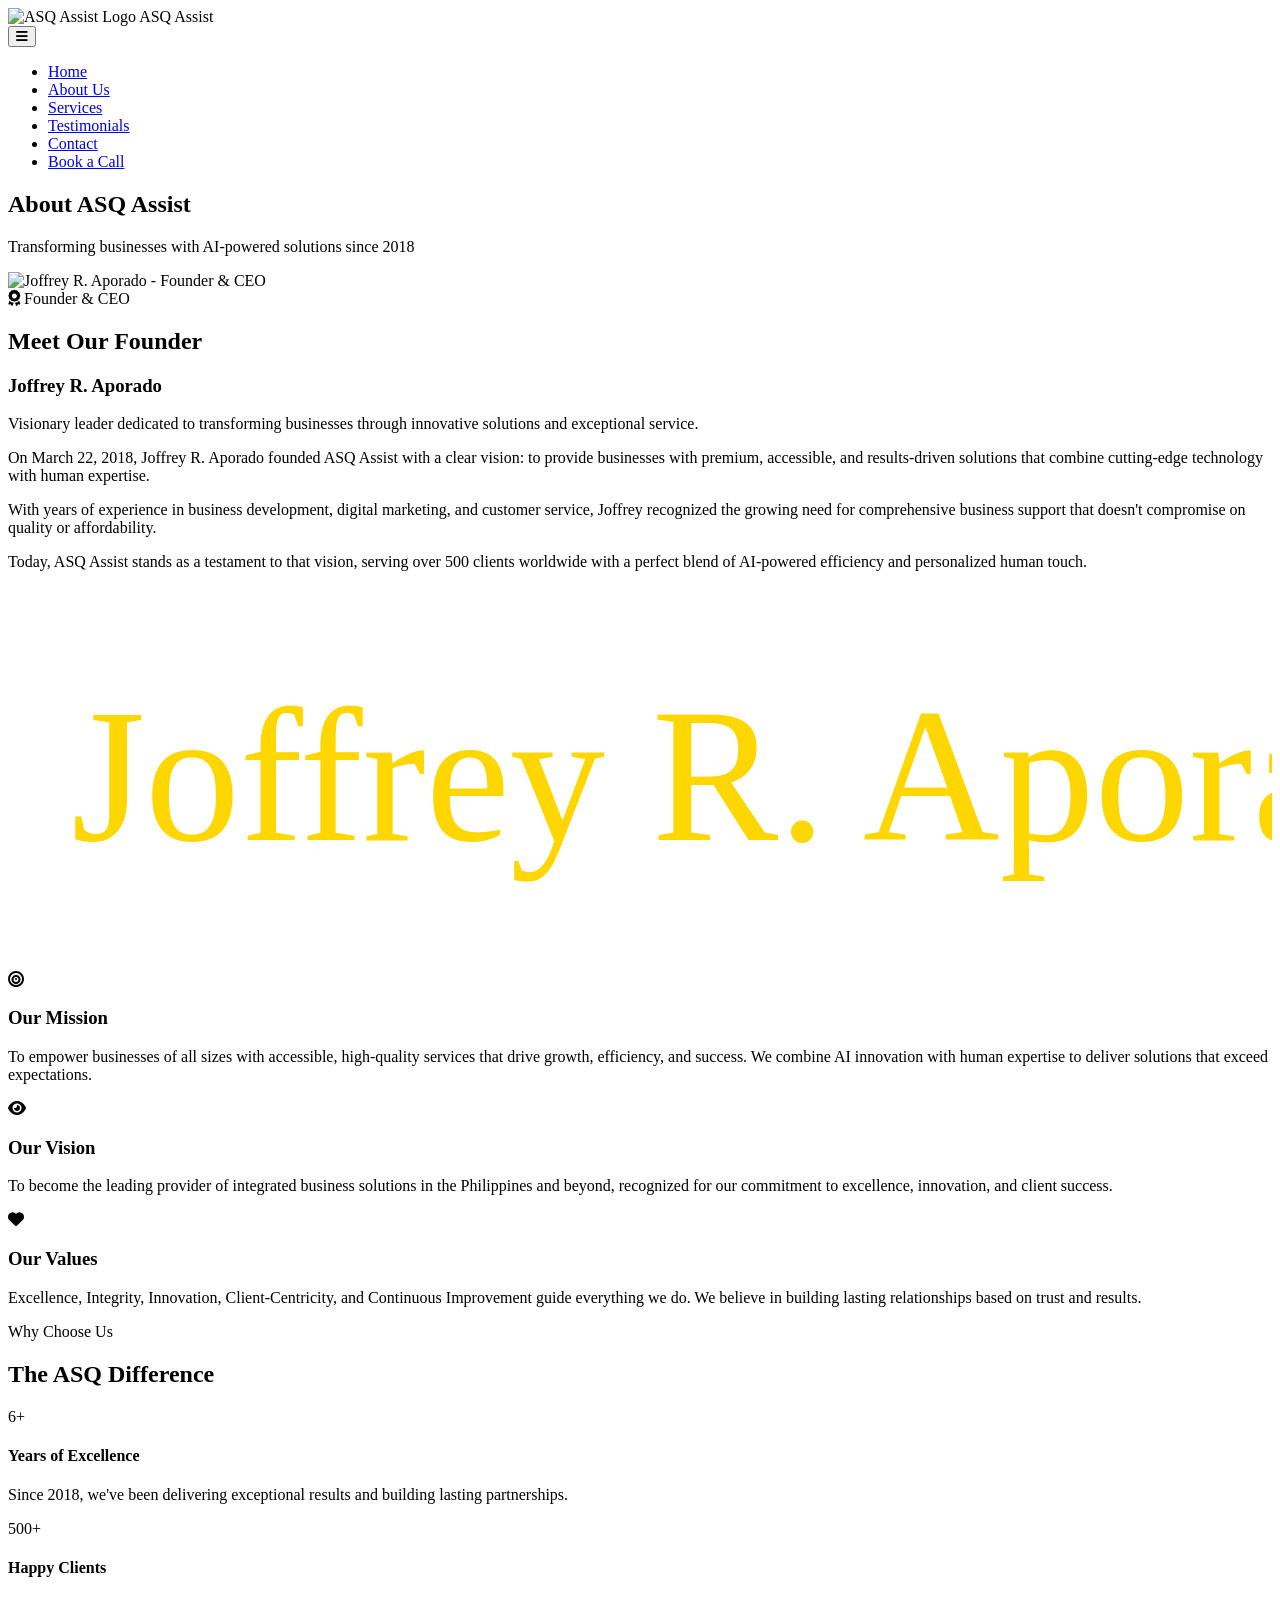
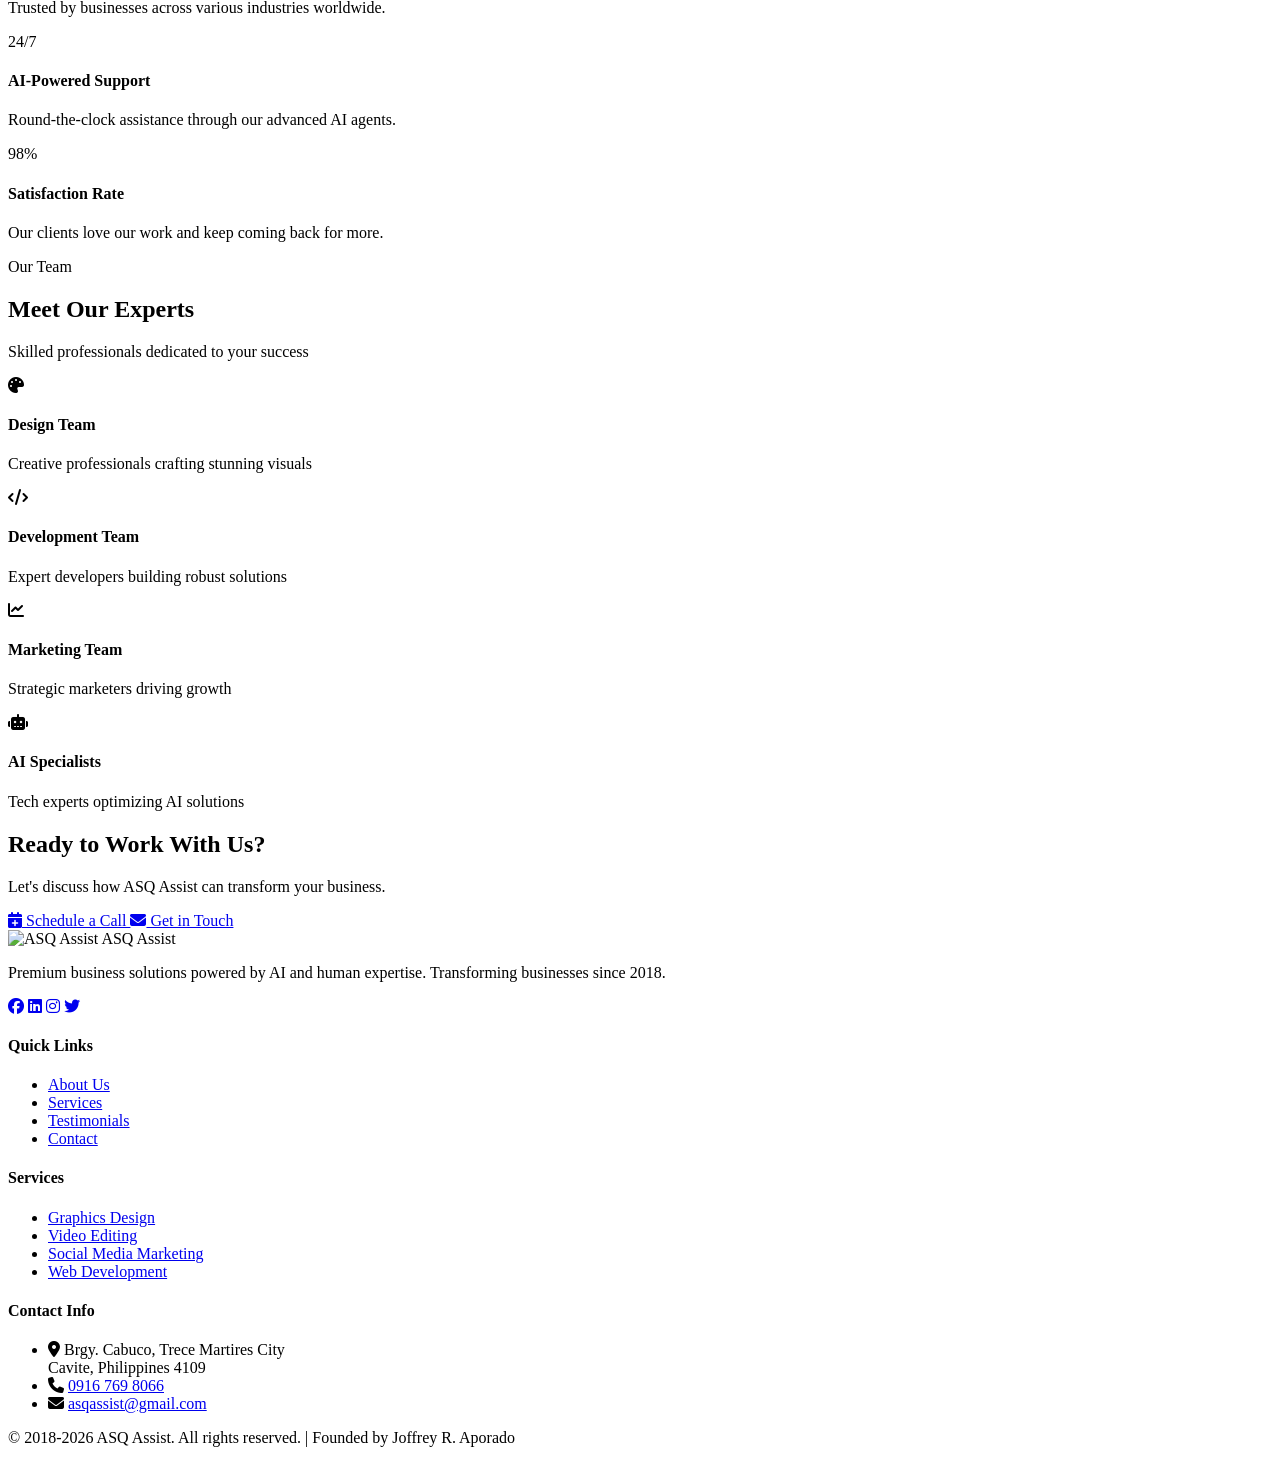
==== about.html @ 3c01a664 "Add files via upload" ====
<!DOCTYPE html>
<html lang="en">
<head>
    <meta charset="UTF-8">
    <meta name="viewport" content="width=device-width, initial-scale=1.0">
    <title>About Us - ASQ Assist | Premium Business Solutions Since 2018</title>
    <meta name="description" content="Learn about ASQ Assist, founded by Joffrey R. Aporado in 2018. We provide premium business solutions with AI-powered efficiency.">
    <link rel="stylesheet" href="css/style.css">
    <link rel="stylesheet" href="https://cdnjs.cloudflare.com/ajax/libs/font-awesome/6.4.0/css/all.min.css">
    <link href="https://fonts.googleapis.com/css2?family=Poppins:wght@300;400;500;600;700;800&display=swap" rel="stylesheet">
</head>
<body>
    <!-- Navigation -->
    <nav class="navbar" id="navbar">
        <div class="container">
            <div class="nav-wrapper">
                <div class="logo">
                    <img src="images/logo.png" alt="ASQ Assist Logo" class="logo-img">
                    <span class="logo-text">ASQ Assist</span>
                </div>
                <button class="mobile-menu-toggle" id="mobileMenuToggle">
                    <i class="fas fa-bars"></i>
                </button>
                <ul class="nav-menu" id="navMenu">
                    <li><a href="index.html" class="nav-link">Home</a></li>
                    <li><a href="about.html" class="nav-link active">About Us</a></li>
                    <li><a href="services.html" class="nav-link">Services</a></li>
                    <li><a href="index.html#testimonials" class="nav-link">Testimonials</a></li>
                    <li><a href="contact.html" class="nav-link">Contact</a></li>
                    <li><a href="#" class="btn-book-nav" onclick="Calendly.initPopupWidget({url: 'YOUR_CALENDLY_LINK'});return false;">Book a Call</a></li>
                </ul>
            </div>
        </div>
    </nav>

    <!-- Page Header -->
    <section class="page-header">
        <div class="container">
            <h1>About <span class="gold-text">ASQ Assist</span></h1>
            <p>Transforming businesses with AI-powered solutions since 2018</p>
        </div>
    </section>

    <!-- Founder Section -->
    <section class="founder-section">
        <div class="container">
            <div class="founder-grid">
                <div class="founder-image">
                    <img src="images/founder.jpg" alt="Joffrey R. Aporado - Founder & CEO">
                    <div class="founder-badge">
                        <i class="fas fa-award"></i>
                        <span>Founder & CEO</span>
                    </div>
                </div>
                <div class="founder-content">
                    <h2>Meet Our <span class="gold-text">Founder</span></h2>
                    <h3>Joffrey R. Aporado</h3>
                    <p class="lead">Visionary leader dedicated to transforming businesses through innovative solutions and exceptional service.</p>
                    <p>On March 22, 2018, Joffrey R. Aporado founded ASQ Assist with a clear vision: to provide businesses with premium, accessible, and results-driven solutions that combine cutting-edge technology with human expertise.</p>
                    <p>With years of experience in business development, digital marketing, and customer service, Joffrey recognized the growing need for comprehensive business support that doesn't compromise on quality or affordability.</p>
                    <p>Today, ASQ Assist stands as a testament to that vision, serving over 500 clients worldwide with a perfect blend of AI-powered efficiency and personalized human touch.</p>
                    <div class="founder-signature">
                        <img src="data:image/svg+xml,%3Csvg xmlns='http://www.w3.org/2000/svg' viewBox='0 0 200 60'%3E%3Ctext x='10' y='40' font-family='cursive' font-size='30' fill='%23FFD700'%3EJoffrey R. Aporado%3C/text%3E%3C/svg%3E" alt="Signature">
                    </div>
                </div>
            </div>
        </div>
    </section>

    <!-- Mission & Vision -->
    <section class="mission-vision">
        <div class="container">
            <div class="mv-grid">
                <div class="mv-card">
                    <div class="mv-icon">
                        <i class="fas fa-bullseye"></i>
                    </div>
                    <h3>Our <span class="gold-text">Mission</span></h3>
                    <p>To empower businesses of all sizes with accessible, high-quality services that drive growth, efficiency, and success. We combine AI innovation with human expertise to deliver solutions that exceed expectations.</p>
                </div>
                <div class="mv-card">
                    <div class="mv-icon">
                        <i class="fas fa-eye"></i>
                    </div>
                    <h3>Our <span class="gold-text">Vision</span></h3>
                    <p>To become the leading provider of integrated business solutions in the Philippines and beyond, recognized for our commitment to excellence, innovation, and client success.</p>
                </div>
                <div class="mv-card">
                    <div class="mv-icon">
                        <i class="fas fa-heart"></i>
                    </div>
                    <h3>Our <span class="gold-text">Values</span></h3>
                    <p>Excellence, Integrity, Innovation, Client-Centricity, and Continuous Improvement guide everything we do. We believe in building lasting relationships based on trust and results.</p>
                </div>
            </div>
        </div>
    </section>

    <!-- Why Choose Us -->
    <section class="why-about">
        <div class="container">
            <div class="section-header">
                <span class="section-badge">Why Choose Us</span>
                <h2 class="section-title">The <span class="gold-text">ASQ Difference</span></h2>
            </div>
            <div class="why-grid-about">
                <div class="why-item">
                    <div class="why-number">6+</div>
                    <h4>Years of Excellence</h4>
                    <p>Since 2018, we've been delivering exceptional results and building lasting partnerships.</p>
                </div>
                <div class="why-item">
                    <div class="why-number">500+</div>
                    <h4>Happy Clients</h4>
                    <p>Trusted by businesses across various industries worldwide.</p>
                </div>
                <div class="why-item">
                    <div class="why-number">24/7</div>
                    <h4>AI-Powered Support</h4>
                    <p>Round-the-clock assistance through our advanced AI agents.</p>
                </div>
                <div class="why-item">
                    <div class="why-number">98%</div>
                    <h4>Satisfaction Rate</h4>
                    <p>Our clients love our work and keep coming back for more.</p>
                </div>
            </div>
        </div>
    </section>

    <!-- Team Section -->
    <section class="team-section">
        <div class="container">
            <div class="section-header">
                <span class="section-badge">Our Team</span>
                <h2 class="section-title">Meet Our <span class="gold-text">Experts</span></h2>
                <p>Skilled professionals dedicated to your success</p>
            </div>
            <div class="team-grid">
                <div class="team-card">
                    <div class="team-avatar">
                        <i class="fas fa-palette"></i>
                    </div>
                    <h4>Design Team</h4>
                    <p>Creative professionals crafting stunning visuals</p>
                </div>
                <div class="team-card">
                    <div class="team-avatar">
                        <i class="fas fa-code"></i>
                    </div>
                    <h4>Development Team</h4>
                    <p>Expert developers building robust solutions</p>
                </div>
                <div class="team-card">
                    <div class="team-avatar">
                        <i class="fas fa-chart-line"></i>
                    </div>
                    <h4>Marketing Team</h4>
                    <p>Strategic marketers driving growth</p>
                </div>
                <div class="team-card">
                    <div class="team-avatar">
                        <i class="fas fa-robot"></i>
                    </div>
                    <h4>AI Specialists</h4>
                    <p>Tech experts optimizing AI solutions</p>
                </div>
            </div>
        </div>
    </section>

    <!-- CTA Section -->
    <section class="cta-section">
        <div class="container">
            <div class="cta-content">
                <h2>Ready to Work With Us?</h2>
                <p>Let's discuss how ASQ Assist can transform your business.</p>
                <div class="cta-buttons">
                    <a href="#" class="btn-primary btn-large" onclick="Calendly.initPopupWidget({url: 'YOUR_CALENDLY_LINK'});return false;">
                        <i class="fas fa-calendar-plus"></i> Schedule a Call
                    </a>
                    <a href="contact.html" class="btn-secondary btn-large">
                        <i class="fas fa-envelope"></i> Get in Touch
                    </a>
                </div>
            </div>
        </div>
    </section>

    <!-- Footer -->
    <footer class="footer">
        <div class="container">
            <div class="footer-grid">
                <div class="footer-col">
                    <div class="footer-logo">
                        <img src="images/logo.png" alt="ASQ Assist" class="logo-img">
                        <span class="logo-text">ASQ Assist</span>
                    </div>
                    <p class="footer-desc">Premium business solutions powered by AI and human expertise. Transforming businesses since 2018.</p>
                    <div class="social-links">
                        <a href="#" class="social-link"><i class="fab fa-facebook"></i></a>
                        <a href="#" class="social-link"><i class="fab fa-linkedin"></i></a>
                        <a href="#" class="social-link"><i class="fab fa-instagram"></i></a>
                        <a href="#" class="social-link"><i class="fab fa-twitter"></i></a>
                    </div>
                </div>
                <div class="footer-col">
                    <h4>Quick Links</h4>
                    <ul class="footer-links">
                        <li><a href="about.html">About Us</a></li>
                        <li><a href="services.html">Services</a></li>
                        <li><a href="index.html#testimonials">Testimonials</a></li>
                        <li><a href="contact.html">Contact</a></li>
                    </ul>
                </div>
                <div class="footer-col">
                    <h4>Services</h4>
                    <ul class="footer-links">
                        <li><a href="services.html#graphics">Graphics Design</a></li>
                        <li><a href="services.html#video">Video Editing</a></li>
                        <li><a href="services.html#social">Social Media Marketing</a></li>
                        <li><a href="services.html#website">Web Development</a></li>
                    </ul>
                </div>
                <div class="footer-col">
                    <h4>Contact Info</h4>
                    <ul class="footer-contact">
                        <li>
                            <i class="fas fa-map-marker-alt"></i>
                            <span>Brgy. Cabuco, Trece Martires City<br>Cavite, Philippines 4109</span>
                        </li>
                        <li>
                            <i class="fas fa-phone"></i>
                            <a href="tel:09167698066">0916 769 8066</a>
                        </li>
                        <li>
                            <i class="fas fa-envelope"></i>
                            <a href="mailto:asqassist@gmail.com">asqassist@gmail.com</a>
                        </li>
                    </ul>
                </div>
            </div>
            <div class="footer-bottom">
                <p>&copy; 2018-2026 ASQ Assist. All rights reserved. | Founded by Joffrey R. Aporado</p>
            </div>
        </div>
    </footer>

    <script src="https://assets.calendly.com/assets/external/widget.js"></script>
    <script src="js/main.js"></script>
</body>
</html>
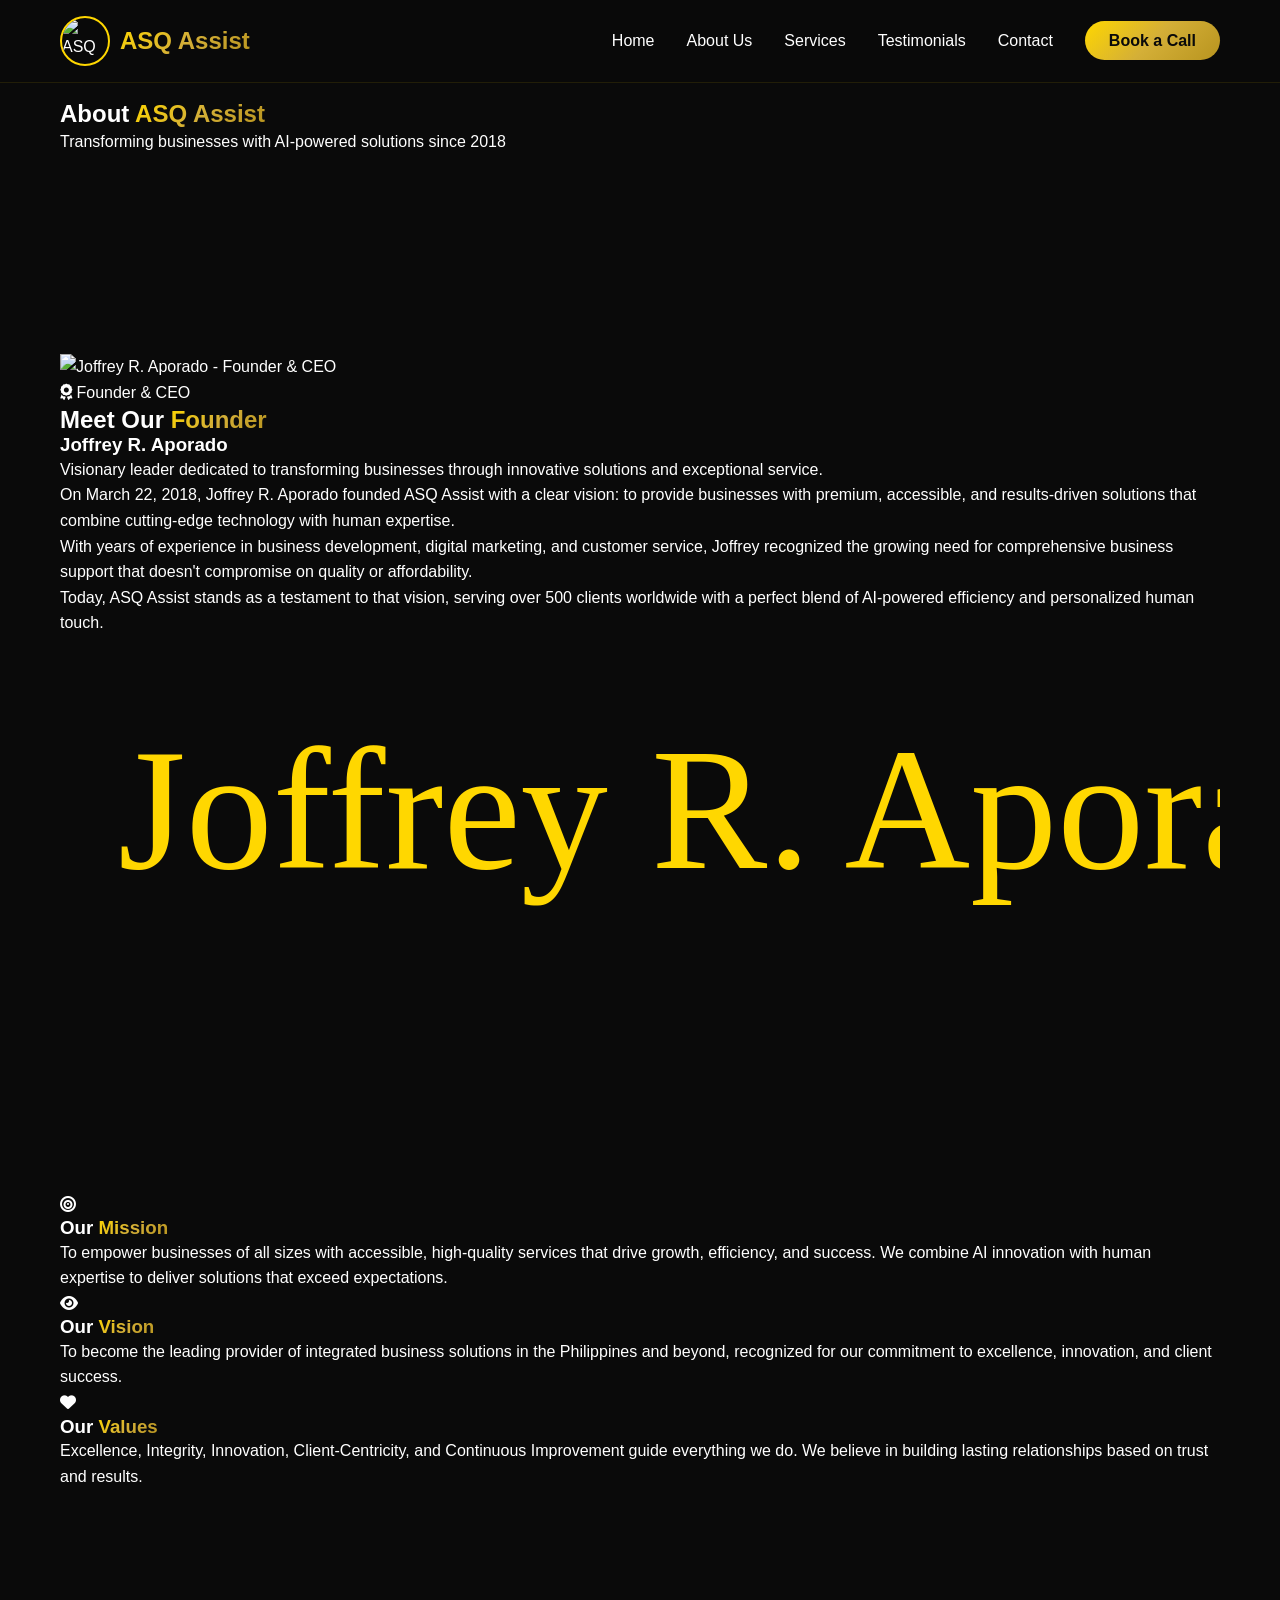
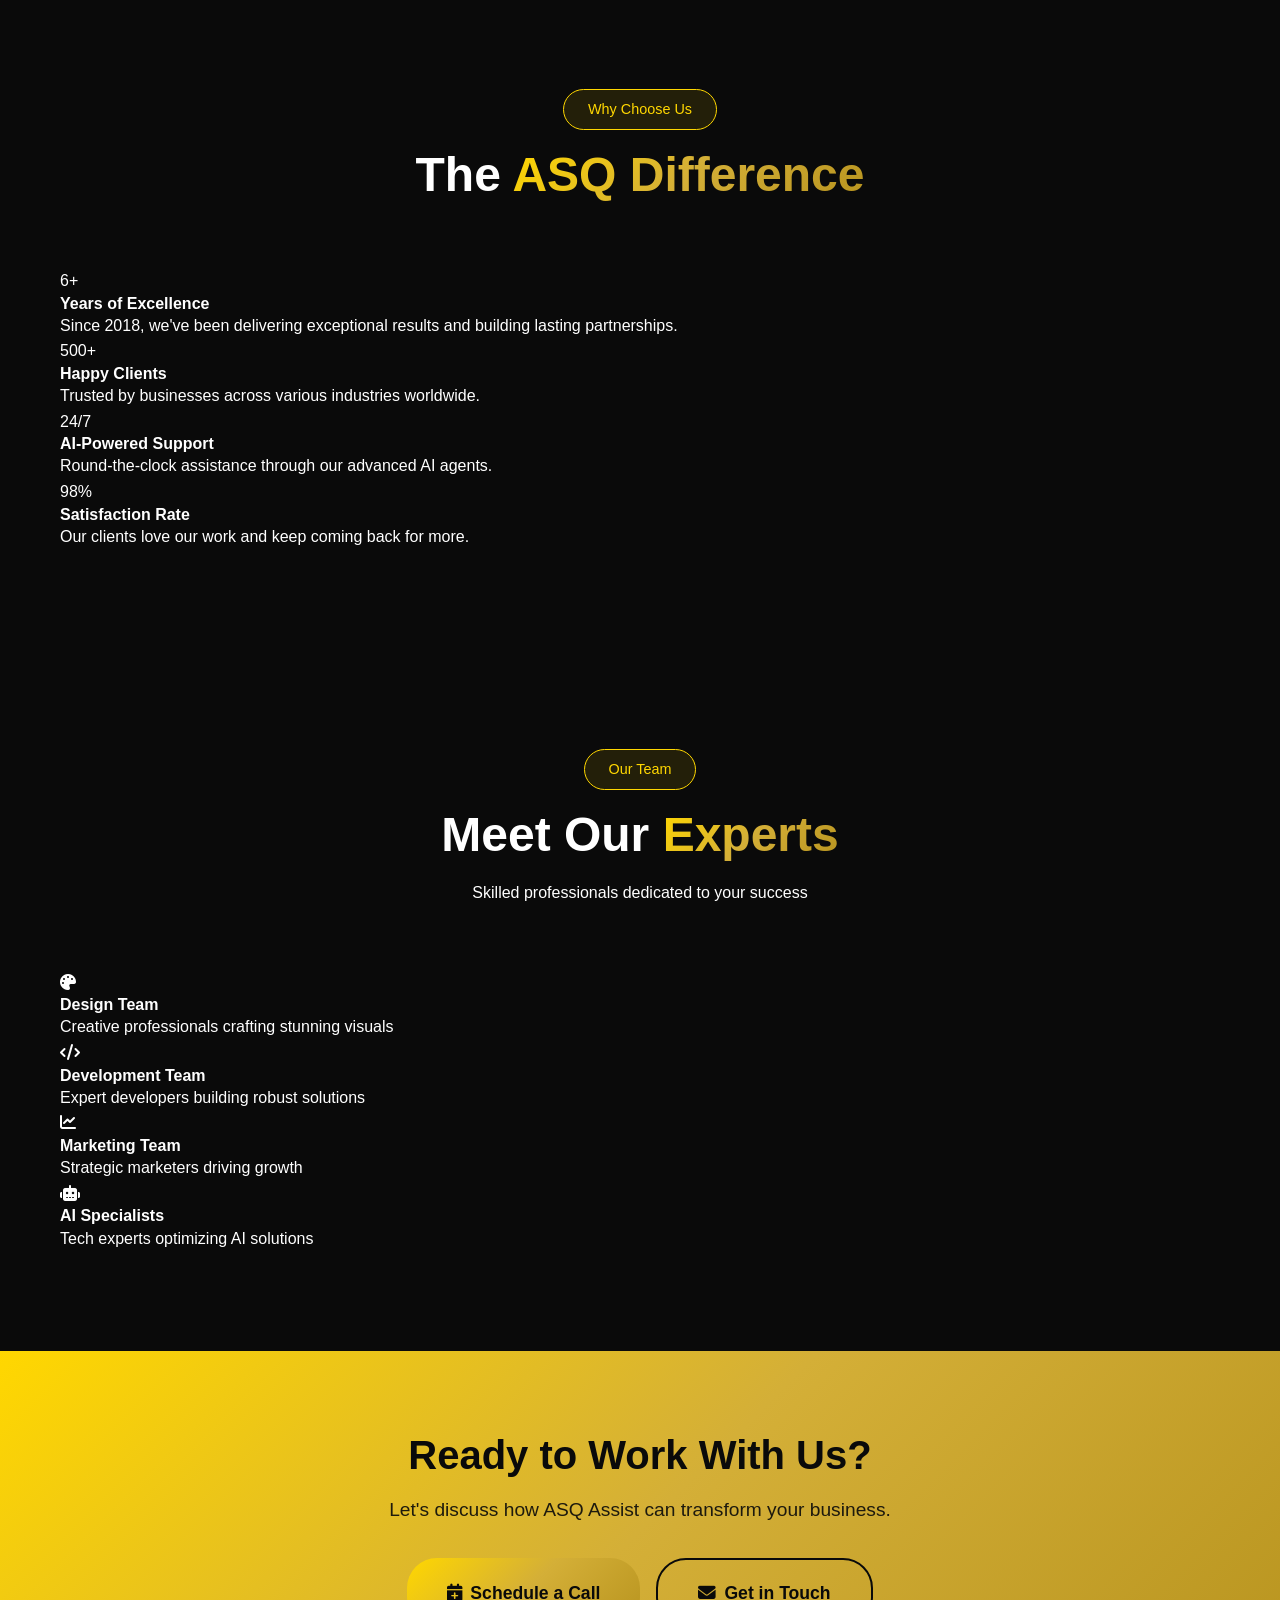
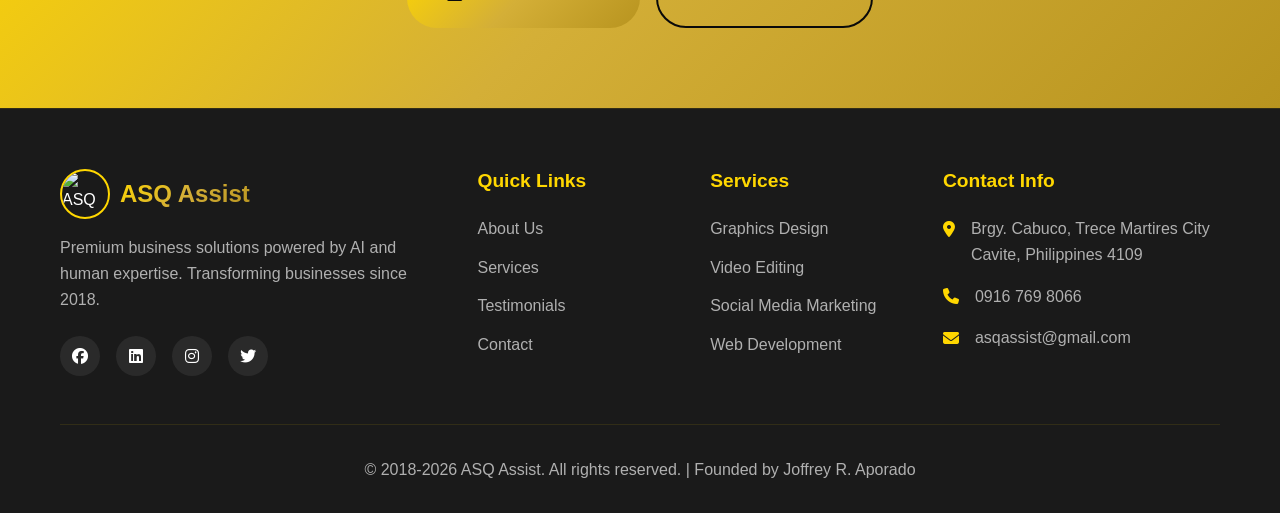
==== commit 817a2c6a: "Update about.html Fixed Calendly Link" ====
--- a/about.html
+++ b/about.html
@@ -27,7 +27,7 @@
                     <li><a href="services.html" class="nav-link">Services</a></li>
                     <li><a href="index.html#testimonials" class="nav-link">Testimonials</a></li>
                     <li><a href="contact.html" class="nav-link">Contact</a></li>
-                    <li><a href="#" class="btn-book-nav" onclick="Calendly.initPopupWidget({url: 'YOUR_CALENDLY_LINK'});return false;">Book a Call</a></li>
+                    <li><a href="#" class="btn-book-nav" onclick="Calendly.initPopupWidget({url: 'https://calendly.com/xflaporado10/new-meeting'});return false;">Book a Call</a></li>
                 </ul>
             </div>
         </div>
@@ -176,7 +176,7 @@
                 <h2>Ready to Work With Us?</h2>
                 <p>Let's discuss how ASQ Assist can transform your business.</p>
                 <div class="cta-buttons">
-                    <a href="#" class="btn-primary btn-large" onclick="Calendly.initPopupWidget({url: 'YOUR_CALENDLY_LINK'});return false;">
+                    <a href="#" class="btn-primary btn-large" onclick="Calendly.initPopupWidget({url: 'https://calendly.com/xflaporado10/new-meeting'});return false;">
                         <i class="fas fa-calendar-plus"></i> Schedule a Call
                     </a>
                     <a href="contact.html" class="btn-secondary btn-large">
@@ -249,4 +249,4 @@
     <script src="https://assets.calendly.com/assets/external/widget.js"></script>
     <script src="js/main.js"></script>
 </body>
-</html>+</html>
--- a/css/style.css
+++ b/css/style.css
@@ -0,0 +1,1127 @@
+/* Root Variables */
+:root {
+    --primary-gold: #FFD700;
+    --secondary-gold: #D4AF37;
+    --dark-gold: #B8941F;
+    --black: #0a0a0a;
+    --dark-gray: #1a1a1a;
+    --medium-gray: #2a2a2a;
+    --light-gray: #f5f5f5;
+    --white: #ffffff;
+    --text-gray: #b0b0b0;
+    --gradient-gold: linear-gradient(135deg, #FFD700 0%, #D4AF37 50%, #B8941F 100%);
+    --gradient-dark: linear-gradient(135deg, #0a0a0a 0%, #1a1a1a 100%);
+    --shadow-gold: 0 0 20px rgba(255, 215, 0, 0.3);
+    --shadow-dark: 0 10px 30px rgba(0, 0, 0, 0.3);
+}
+
+/* Reset & Base Styles */
+* {
+    margin: 0;
+    padding: 0;
+    box-sizing: border-box;
+}
+
+html {
+    scroll-behavior: smooth;
+}
+
+body {
+    font-family: 'Poppins', sans-serif;
+    background-color: var(--black);
+    color: var(--white);
+    line-height: 1.6;
+    overflow-x: hidden;
+}
+
+.container {
+    max-width: 1200px;
+    margin: 0 auto;
+    padding: 0 20px;
+}
+
+/* Typography */
+h1, h2, h3, h4, h5, h6 {
+    font-weight: 700;
+    line-height: 1.2;
+}
+
+.gold-text {
+    background: var(--gradient-gold);
+    -webkit-background-clip: text;
+    -webkit-text-fill-color: transparent;
+    background-clip: text;
+}
+
+/* Navigation */
+.navbar {
+    position: fixed;
+    top: 0;
+    left: 0;
+    right: 0;
+    z-index: 1000;
+    background: rgba(10, 10, 10, 0.95);
+    backdrop-filter: blur(10px);
+    border-bottom: 1px solid rgba(255, 215, 0, 0.1);
+    transition: all 0.3s ease;
+}
+
+.navbar.scrolled {
+    background: rgba(10, 10, 10, 0.98);
+    box-shadow: var(--shadow-dark);
+}
+
+.nav-wrapper {
+    display: flex;
+    justify-content: space-between;
+    align-items: center;
+    padding: 1rem 0;
+}
+
+.logo {
+    display: flex;
+    align-items: center;
+    gap: 10px;
+}
+
+.logo-img {
+    width: 50px;
+    height: 50px;
+    border-radius: 50%;
+    border: 2px solid var(--primary-gold);
+}
+
+.logo-text {
+    font-size: 1.5rem;
+    font-weight: 700;
+    background: var(--gradient-gold);
+    -webkit-background-clip: text;
+    -webkit-text-fill-color: transparent;
+}
+
+.nav-menu {
+    display: flex;
+    list-style: none;
+    gap: 2rem;
+    align-items: center;
+}
+
+.nav-link {
+    color: var(--white);
+    text-decoration: none;
+    font-weight: 500;
+    transition: color 0.3s ease;
+    position: relative;
+}
+
+.nav-link:hover,
+.nav-link.active {
+    color: var(--primary-gold);
+}
+
+.nav-link::after {
+    content: '';
+    position: absolute;
+    bottom: -5px;
+    left: 0;
+    width: 0;
+    height: 2px;
+    background: var(--gradient-gold);
+    transition: width 0.3s ease;
+}
+
+.nav-link:hover::after {
+    width: 100%;
+}
+
+.btn-book-nav {
+    background: var(--gradient-gold);
+    color: var(--black);
+    padding: 0.7rem 1.5rem;
+    border-radius: 25px;
+    text-decoration: none;
+    font-weight: 600;
+    transition: transform 0.3s ease, box-shadow 0.3s ease;
+}
+
+.btn-book-nav:hover {
+    transform: translateY(-2px);
+    box-shadow: var(--shadow-gold);
+}
+
+.mobile-menu-toggle {
+    display: none;
+    background: none;
+    border: none;
+    color: var(--white);
+    font-size: 1.5rem;
+    cursor: pointer;
+}
+
+/* Hero Section */
+.hero {
+    min-height: 100vh;
+    display: flex;
+    align-items: center;
+    padding: 120px 0 80px;
+    position: relative;
+    overflow: hidden;
+}
+
+.hero-bg-animation {
+    position: absolute;
+    top: 0;
+    left: 0;
+    right: 0;
+    bottom: 0;
+    background: 
+        radial-gradient(circle at 20% 50%, rgba(255, 215, 0, 0.1) 0%, transparent 50%),
+        radial-gradient(circle at 80% 80%, rgba(212, 175, 55, 0.1) 0%, transparent 50%);
+    pointer-events: none;
+}
+
+.hero .container {
+    display: grid;
+    grid-template-columns: 1fr 1fr;
+    gap: 4rem;
+    align-items: center;
+}
+
+.hero-badge {
+    display: inline-flex;
+    align-items: center;
+    gap: 0.5rem;
+    background: rgba(255, 215, 0, 0.1);
+    border: 1px solid var(--primary-gold);
+    padding: 0.5rem 1rem;
+    border-radius: 25px;
+    font-size: 0.9rem;
+    color: var(--primary-gold);
+    margin-bottom: 1.5rem;
+}
+
+.hero-title {
+    font-size: 3.5rem;
+    margin-bottom: 1.5rem;
+    line-height: 1.1;
+}
+
+.hero-subtitle {
+    font-size: 1.2rem;
+    color: var(--text-gray);
+    margin-bottom: 2rem;
+    line-height: 1.8;
+}
+
+.hero-cta {
+    display: flex;
+    gap: 1rem;
+    margin-bottom: 2rem;
+    flex-wrap: wrap;
+}
+
+.hero-features {
+    display: flex;
+    gap: 2rem;
+}
+
+.hero-feature {
+    display: flex;
+    align-items: center;
+    gap: 0.5rem;
+    color: var(--text-gray);
+}
+
+.hero-feature i {
+    color: var(--primary-gold);
+}
+
+.hero-image {
+    display: flex;
+    justify-content: center;
+    align-items: center;
+}
+
+.hero-image-wrapper {
+    position: relative;
+    text-align: center;
+}
+
+.founder-img {
+    width: 400px;
+    height: 400px;
+    object-fit: cover;
+    border-radius: 50%;
+    border: 5px solid var(--primary-gold);
+    box-shadow: var(--shadow-gold), 0 0 60px rgba(255, 215, 0, 0.2);
+    animation: float 6s ease-in-out infinite;
+}
+
+@keyframes float {
+    0%, 100% { transform: translateY(0px); }
+    50% { transform: translateY(-20px); }
+}
+
+.founder-info {
+    margin-top: 1.5rem;
+}
+
+.founder-info h3 {
+    font-size: 1.5rem;
+    color: var(--primary-gold);
+}
+
+.founder-info p {
+    color: var(--text-gray);
+}
+
+.hero-scroll-indicator {
+    position: absolute;
+    bottom: 30px;
+    left: 50%;
+    transform: translateX(-50%);
+    animation: bounce 2s infinite;
+}
+
+.hero-scroll-indicator i {
+    font-size: 2rem;
+    color: var(--primary-gold);
+}
+
+@keyframes bounce {
+    0%, 20%, 50%, 80%, 100% { transform: translateX(-50%) translateY(0); }
+    40% { transform: translateX(-50%) translateY(-10px); }
+    60% { transform: translateX(-50%) translateY(-5px); }
+}
+
+/* Buttons */
+.btn-primary,
+.btn-secondary {
+    display: inline-flex;
+    align-items: center;
+    gap: 0.5rem;
+    padding: 1rem 2rem;
+    border-radius: 30px;
+    text-decoration: none;
+    font-weight: 600;
+    transition: all 0.3s ease;
+    border: none;
+    cursor: pointer;
+    font-size: 1rem;
+}
+
+.btn-primary {
+    background: var(--gradient-gold);
+    color: var(--black);
+}
+
+.btn-primary:hover {
+    transform: translateY(-3px);
+    box-shadow: var(--shadow-gold);
+}
+
+.btn-secondary {
+    background: transparent;
+    color: var(--white);
+    border: 2px solid var(--primary-gold);
+}
+
+.btn-secondary:hover {
+    background: var(--primary-gold);
+    color: var(--black);
+    transform: translateY(-3px);
+}
+
+.btn-large {
+    padding: 1.2rem 2.5rem;
+    font-size: 1.1rem;
+}
+
+/* Section Styles */
+section {
+    padding: 100px 0;
+}
+
+.section-header {
+    text-align: center;
+    margin-bottom: 4rem;
+}
+
+.section-badge {
+    display: inline-block;
+    background: rgba(255, 215, 0, 0.1);
+    border: 1px solid var(--primary-gold);
+    padding: 0.5rem 1.5rem;
+    border-radius: 25px;
+    font-size: 0.9rem;
+    color: var(--primary-gold);
+    margin-bottom: 1rem;
+}
+
+.section-title {
+    font-size: 3rem;
+    margin-bottom: 1rem;
+}
+
+.section-subtitle {
+    font-size: 1.2rem;
+    color: var(--text-gray);
+}
+
+/* Services Preview */
+.services-preview {
+    background: var(--gradient-dark);
+}
+
+.services-grid {
+    display: grid;
+    grid-template-columns: repeat(auto-fit, minmax(350px, 1fr));
+    gap: 2rem;
+    margin-bottom: 3rem;
+}
+
+.service-card {
+    background: var(--medium-gray);
+    padding: 2.5rem;
+    border-radius: 20px;
+    border: 1px solid rgba(255, 215, 0, 0.1);
+    transition: all 0.3s ease;
+    position: relative;
+    overflow: hidden;
+}
+
+.service-card::before {
+    content: '';
+    position: absolute;
+    top: 0;
+    left: 0;
+    right: 0;
+    height: 3px;
+    background: var(--gradient-gold);
+    transform: scaleX(0);
+    transition: transform 0.3s ease;
+}
+
+.service-card:hover {
+    transform: translateY(-10px);
+    border-color: var(--primary-gold);
+    box-shadow: var(--shadow-gold);
+}
+
+.service-card:hover::before {
+    transform: scaleX(1);
+}
+
+.service-icon {
+    width: 70px;
+    height: 70px;
+    background: var(--gradient-gold);
+    border-radius: 15px;
+    display: flex;
+    align-items: center;
+    justify-content: center;
+    margin-bottom: 1.5rem;
+    font-size: 2rem;
+    color: var(--black);
+}
+
+.service-card h3 {
+    font-size: 1.5rem;
+    margin-bottom: 1rem;
+}
+
+.service-card p {
+    color: var(--text-gray);
+    margin-bottom: 1.5rem;
+}
+
+.service-link {
+    color: var(--primary-gold);
+    text-decoration: none;
+    font-weight: 600;
+    display: inline-flex;
+    align-items: center;
+    gap: 0.5rem;
+    transition: gap 0.3s ease;
+}
+
+.service-link:hover {
+    gap: 1rem;
+}
+
+/* Why Choose Us */
+.why-grid {
+    display: grid;
+    grid-template-columns: 1fr 1fr;
+    gap: 4rem;
+    align-items: center;
+}
+
+.why-content .section-title {
+    text-align: left;
+    margin-bottom: 2rem;
+}
+
+.why-features {
+    display: flex;
+    flex-direction: column;
+    gap: 2rem;
+}
+
+.why-feature {
+    display: flex;
+    gap: 1.5rem;
+    align-items: flex-start;
+}
+
+.why-icon {
+    width: 60px;
+    height: 60px;
+    background: var(--gradient-gold);
+    border-radius: 15px;
+    display: flex;
+    align-items: center;
+    justify-content: center;
+    font-size: 1.5rem;
+    color: var(--black);
+    flex-shrink: 0;
+}
+
+.why-text h3 {
+    font-size: 1.3rem;
+    margin-bottom: 0.5rem;
+}
+
+.why-text p {
+    color: var(--text-gray);
+}
+
+.stats-container {
+    display: grid;
+    grid-template-columns: 1fr 1fr;
+    gap: 2rem;
+}
+
+.stat-card {
+    background: var(--medium-gray);
+    padding: 2rem;
+    border-radius: 15px;
+    text-align: center;
+    border: 1px solid rgba(255, 215, 0, 0.2);
+}
+
+.stat-number {
+    font-size: 3rem;
+    font-weight: 700;
+    background: var(--gradient-gold);
+    -webkit-background-clip: text;
+    -webkit-text-fill-color: transparent;
+    margin-bottom: 0.5rem;
+}
+
+.stat-label {
+    color: var(--text-gray);
+    font-size: 0.9rem;
+}
+
+/* Testimonials */
+.testimonials {
+    background: var(--gradient-dark);
+}
+
+.testimonials-slider {
+    max-width: 800px;
+    margin: 0 auto;
+    position: relative;
+}
+
+.testimonial-card {
+    display: none;
+    background: var(--medium-gray);
+    padding: 3rem;
+    border-radius: 20px;
+    border: 1px solid rgba(255, 215, 0, 0.1);
+    text-align: center;
+    animation: fadeIn 0.5s ease;
+}
+
+.testimonial-card.active {
+    display: block;
+}
+
+@keyframes fadeIn {
+    from { opacity: 0; transform: translateY(20px); }
+    to { opacity: 1; transform: translateY(0); }
+}
+
+.testimonial-rating {
+    margin-bottom: 1.5rem;
+}
+
+.testimonial-rating i {
+    color: var(--primary-gold);
+    font-size: 1.2rem;
+}
+
+.testimonial-text {
+    font-size: 1.2rem;
+    font-style: italic;
+    color: var(--text-gray);
+    margin-bottom: 2rem;
+    line-height: 1.8;
+}
+
+.testimonial-author {
+    display: flex;
+    align-items: center;
+    justify-content: center;
+    gap: 1rem;
+}
+
+.author-avatar {
+    width: 60px;
+    height: 60px;
+    background: var(--gradient-gold);
+    border-radius: 50%;
+    display: flex;
+    align-items: center;
+    justify-content: center;
+    font-size: 1.5rem;
+    color: var(--black);
+}
+
+.author-info {
+    text-align: left;
+}
+
+.author-info h4 {
+    color: var(--primary-gold);
+    margin-bottom: 0.2rem;
+}
+
+.author-info p {
+    color: var(--text-gray);
+    font-size: 0.9rem;
+}
+
+.testimonials-nav {
+    display: flex;
+    justify-content: center;
+    gap: 1rem;
+    margin-top: 2rem;
+}
+
+.testimonial-dot {
+    width: 12px;
+    height: 12px;
+    border-radius: 50%;
+    background: var(--medium-gray);
+    border: 2px solid var(--primary-gold);
+    cursor: pointer;
+    transition: all 0.3s ease;
+}
+
+.testimonial-dot.active {
+    background: var(--primary-gold);
+}
+
+/* CTA Section */
+.cta-section {
+    background: var(--gradient-gold);
+    text-align: center;
+    padding: 80px 0;
+}
+
+.cta-content h2 {
+    font-size: 2.5rem;
+    color: var(--black);
+    margin-bottom: 1rem;
+}
+
+.cta-content p {
+    font-size: 1.2rem;
+    color: var(--black);
+    opacity: 0.9;
+    margin-bottom: 2rem;
+}
+
+.cta-buttons {
+    display: flex;
+    gap: 1rem;
+    justify-content: center;
+    flex-wrap: wrap;
+}
+
+.cta-section .btn-secondary {
+    border-color: var(--black);
+    color: var(--black);
+}
+
+.cta-section .btn-secondary:hover {
+    background: var(--black);
+    color: var(--white);
+}
+
+/* Footer */
+.footer {
+    background: var(--dark-gray);
+    padding: 60px 0 30px;
+    border-top: 1px solid rgba(255, 215, 0, 0.1);
+}
+
+.footer-grid {
+    display: grid;
+    grid-template-columns: 2fr 1fr 1fr 1.5fr;
+    gap: 3rem;
+    margin-bottom: 3rem;
+}
+
+.footer-logo {
+    display: flex;
+    align-items: center;
+    gap: 10px;
+    margin-bottom: 1rem;
+}
+
+.footer-desc {
+    color: var(--text-gray);
+    margin-bottom: 1.5rem;
+}
+
+.social-links {
+    display: flex;
+    gap: 1rem;
+}
+
+.social-link {
+    width: 40px;
+    height: 40px;
+    background: var(--medium-gray);
+    border-radius: 50%;
+    display: flex;
+    align-items: center;
+    justify-content: center;
+    color: var(--white);
+    text-decoration: none;
+    transition: all 0.3s ease;
+}
+
+.social-link:hover {
+    background: var(--primary-gold);
+    color: var(--black);
+    transform: translateY(-3px);
+}
+
+.footer-col h4 {
+    color: var(--primary-gold);
+    margin-bottom: 1.5rem;
+    font-size: 1.2rem;
+}
+
+.footer-links {
+    list-style: none;
+}
+
+.footer-links li {
+    margin-bottom: 0.8rem;
+}
+
+.footer-links a {
+    color: var(--text-gray);
+    text-decoration: none;
+    transition: color 0.3s ease;
+}
+
+.footer-links a:hover {
+    color: var(--primary-gold);
+}
+
+.footer-contact {
+    list-style: none;
+}
+
+.footer-contact li {
+    display: flex;
+    gap: 1rem;
+    margin-bottom: 1rem;
+    color: var(--text-gray);
+    align-items: flex-start;
+}
+
+.footer-contact i {
+    color: var(--primary-gold);
+    margin-top: 0.3rem;
+}
+
+.footer-contact a {
+    color: var(--text-gray);
+    text-decoration: none;
+    transition: color 0.3s ease;
+}
+
+.footer-contact a:hover {
+    color: var(--primary-gold);
+}
+
+.footer-bottom {
+    text-align: center;
+    padding-top: 2rem;
+    border-top: 1px solid rgba(255, 215, 0, 0.1);
+    color: var(--text-gray);
+}
+
+/* AI Chat Widget */
+.ai-chat-widget {
+    position: fixed;
+    bottom: 30px;
+    right: 30px;
+    z-index: 9999;
+}
+
+.chat-toggle {
+    width: 60px;
+    height: 60px;
+    background: var(--gradient-gold);
+    border-radius: 50%;
+    display: flex;
+    align-items: center;
+    justify-content: center;
+    cursor: pointer;
+    box-shadow: var(--shadow-gold);
+    transition: transform 0.3s ease;
+    position: relative;
+}
+
+.chat-toggle:hover {
+    transform: scale(1.1);
+}
+
+.chat-toggle i {
+    font-size: 1.8rem;
+    color: var(--black);
+}
+
+.chat-badge {
+    position: absolute;
+    top: 5px;
+    right: 5px;
+    width: 15px;
+    height: 15px;
+    background: #ff4444;
+    border-radius: 50%;
+    border: 2px solid var(--black);
+}
+
+.chat-container {
+    position: absolute;
+    bottom: 80px;
+    right: 0;
+    width: 380px;
+    height: 550px;
+    background: var(--medium-gray);
+    border-radius: 20px;
+    box-shadow: 0 20px 60px rgba(0, 0, 0, 0.5);
+    display: none;
+    flex-direction: column;
+    overflow: hidden;
+    border: 1px solid rgba(255, 215, 0, 0.2);
+}
+
+.chat-container.active {
+    display: flex;
+}
+
+.chat-header {
+    background: var(--gradient-gold);
+    padding: 1.5rem;
+    display: flex;
+    justify-content: space-between;
+    align-items: center;
+}
+
+.chat-header-info {
+    display: flex;
+    align-items: center;
+    gap: 1rem;
+}
+
+.chat-avatar {
+    width: 45px;
+    height: 45px;
+    background: var(--black);
+    border-radius: 50%;
+    display: flex;
+    align-items: center;
+    justify-content: center;
+    color: var(--primary-gold);
+}
+
+.chat-header h4 {
+    color: var(--black);
+    margin-bottom: 0.2rem;
+}
+
+.chat-status {
+    color: var(--black);
+    font-size: 0.85rem;
+    opacity: 0.8;
+}
+
+.chat-status i {
+    color: #4CAF50;
+    font-size: 0.6rem;
+}
+
+.chat-close {
+    background: none;
+    border: none;
+    color: var(--black);
+    font-size: 1.5rem;
+    cursor: pointer;
+}
+
+.chat-messages {
+    flex: 1;
+    overflow-y: auto;
+    padding: 1.5rem;
+    display: flex;
+    flex-direction: column;
+    gap: 1rem;
+}
+
+.message {
+    display: flex;
+    gap: 0.8rem;
+    animation: slideIn 0.3s ease;
+}
+
+@keyframes slideIn {
+    from { opacity: 0; transform: translateY(10px); }
+    to { opacity: 1; transform: translateY(0); }
+}
+
+.message.user-message {
+    flex-direction: row-reverse;
+}
+
+.message-avatar {
+    width: 35px;
+    height: 35px;
+    border-radius: 50%;
+    display: flex;
+    align-items: center;
+    justify-content: center;
+    flex-shrink: 0;
+}
+
+.bot-message .message-avatar {
+    background: var(--gradient-gold);
+    color: var(--black);
+}
+
+.user-message .message-avatar {
+    background: var(--primary-gold);
+    color: var(--black);
+}
+
+.message-content {
+    background: var(--dark-gray);
+    padding: 1rem;
+    border-radius: 15px;
+    max-width: 75%;
+    line-height: 1.6;
+}
+
+.user-message .message-content {
+    background: var(--gradient-gold);
+    color: var(--black);
+}
+
+.help-list {
+    margin-top: 0.8rem;
+    margin-left: 1.2rem;
+}
+
+.help-list li {
+    margin-bottom: 0.5rem;
+}
+
+.chat-input-container {
+    display: flex;
+    gap: 0.8rem;
+    padding: 1rem 1.5rem;
+    background: var(--dark-gray);
+}
+
+.chat-input {
+    flex: 1;
+    background: var(--medium-gray);
+    border: 1px solid rgba(255, 215, 0, 0.2);
+    border-radius: 25px;
+    padding: 0.8rem 1.2rem;
+    color: var(--white);
+    font-family: inherit;
+    outline: none;
+    transition: border-color 0.3s ease;
+}
+
+.chat-input:focus {
+    border-color: var(--primary-gold);
+}
+
+.chat-input::placeholder {
+    color: var(--text-gray);
+}
+
+.chat-send {
+    width: 45px;
+    height: 45px;
+    background: var(--gradient-gold);
+    border: none;
+    border-radius: 50%;
+    display: flex;
+    align-items: center;
+    justify-content: center;
+    cursor: pointer;
+    transition: transform 0.3s ease;
+}
+
+.chat-send:hover {
+    transform: scale(1.1);
+}
+
+.chat-send i {
+    color: var(--black);
+}
+
+.chat-quick-replies {
+    display: flex;
+    gap: 0.5rem;
+    padding: 0 1.5rem 1rem;
+    overflow-x: auto;
+    background: var(--dark-gray);
+}
+
+.quick-reply {
+    background: rgba(255, 215, 0, 0.1);
+    border: 1px solid var(--primary-gold);
+    color: var(--primary-gold);
+    padding: 0.5rem 1rem;
+    border-radius: 20px;
+    cursor: pointer;
+    white-space: nowrap;
+    font-size: 0.85rem;
+    transition: all 0.3s ease;
+}
+
+.quick-reply:hover {
+    background: var(--primary-gold);
+    color: var(--black);
+}
+
+/* Responsive Design */
+@media (max-width: 968px) {
+    .nav-menu {
+        position: fixed;
+        top: 80px;
+        left: -100%;
+        width: 100%;
+        height: calc(100vh - 80px);
+        background: var(--black);
+        flex-direction: column;
+        padding: 2rem;
+        transition: left 0.3s ease;
+    }
+    
+    .nav-menu.active {
+        left: 0;
+    }
+    
+    .mobile-menu-toggle {
+        display: block;
+    }
+    
+    .hero .container {
+        grid-template-columns: 1fr;
+        text-align: center;
+    }
+    
+    .hero-title {
+        font-size: 2.5rem;
+    }
+    
+    .hero-image {
+        order: -1;
+    }
+    
+    .founder-img {
+        width: 300px;
+        height: 300px;
+    }
+    
+    .hero-features {
+        justify-content: center;
+    }
+    
+    .why-grid {
+        grid-template-columns: 1fr;
+    }
+    
+    .footer-grid {
+        grid-template-columns: 1fr 1fr;
+    }
+    
+    .services-grid {
+        grid-template-columns: 1fr;
+    }
+}
+
+@media (max-width: 640px) {
+    .hero-title {
+        font-size: 2rem;
+    }
+    
+    .section-title {
+        font-size: 2rem;
+    }
+    
+    .footer-grid {
+        grid-template-columns: 1fr;
+    }
+    
+    .chat-container {
+        width: calc(100vw - 40px);
+        right: -10px;
+    }
+    
+    .stats-container {
+        grid-template-columns: 1fr;
+    }
+}
+
+/* Utility Classes */
+.text-center {
+    text-align: center;
+}
+
+.mt-2 {
+    margin-top: 2rem;
+}
+
+/* Scrollbar Styling */
+::-webkit-scrollbar {
+    width: 10px;
+}
+
+::-webkit-scrollbar-track {
+    background: var(--dark-gray);
+}
+
+::-webkit-scrollbar-thumb {
+    background: var(--primary-gold);
+    border-radius: 5px;
+}
+
+::-webkit-scrollbar-thumb:hover {
+    background: var(--secondary-gold);
+}
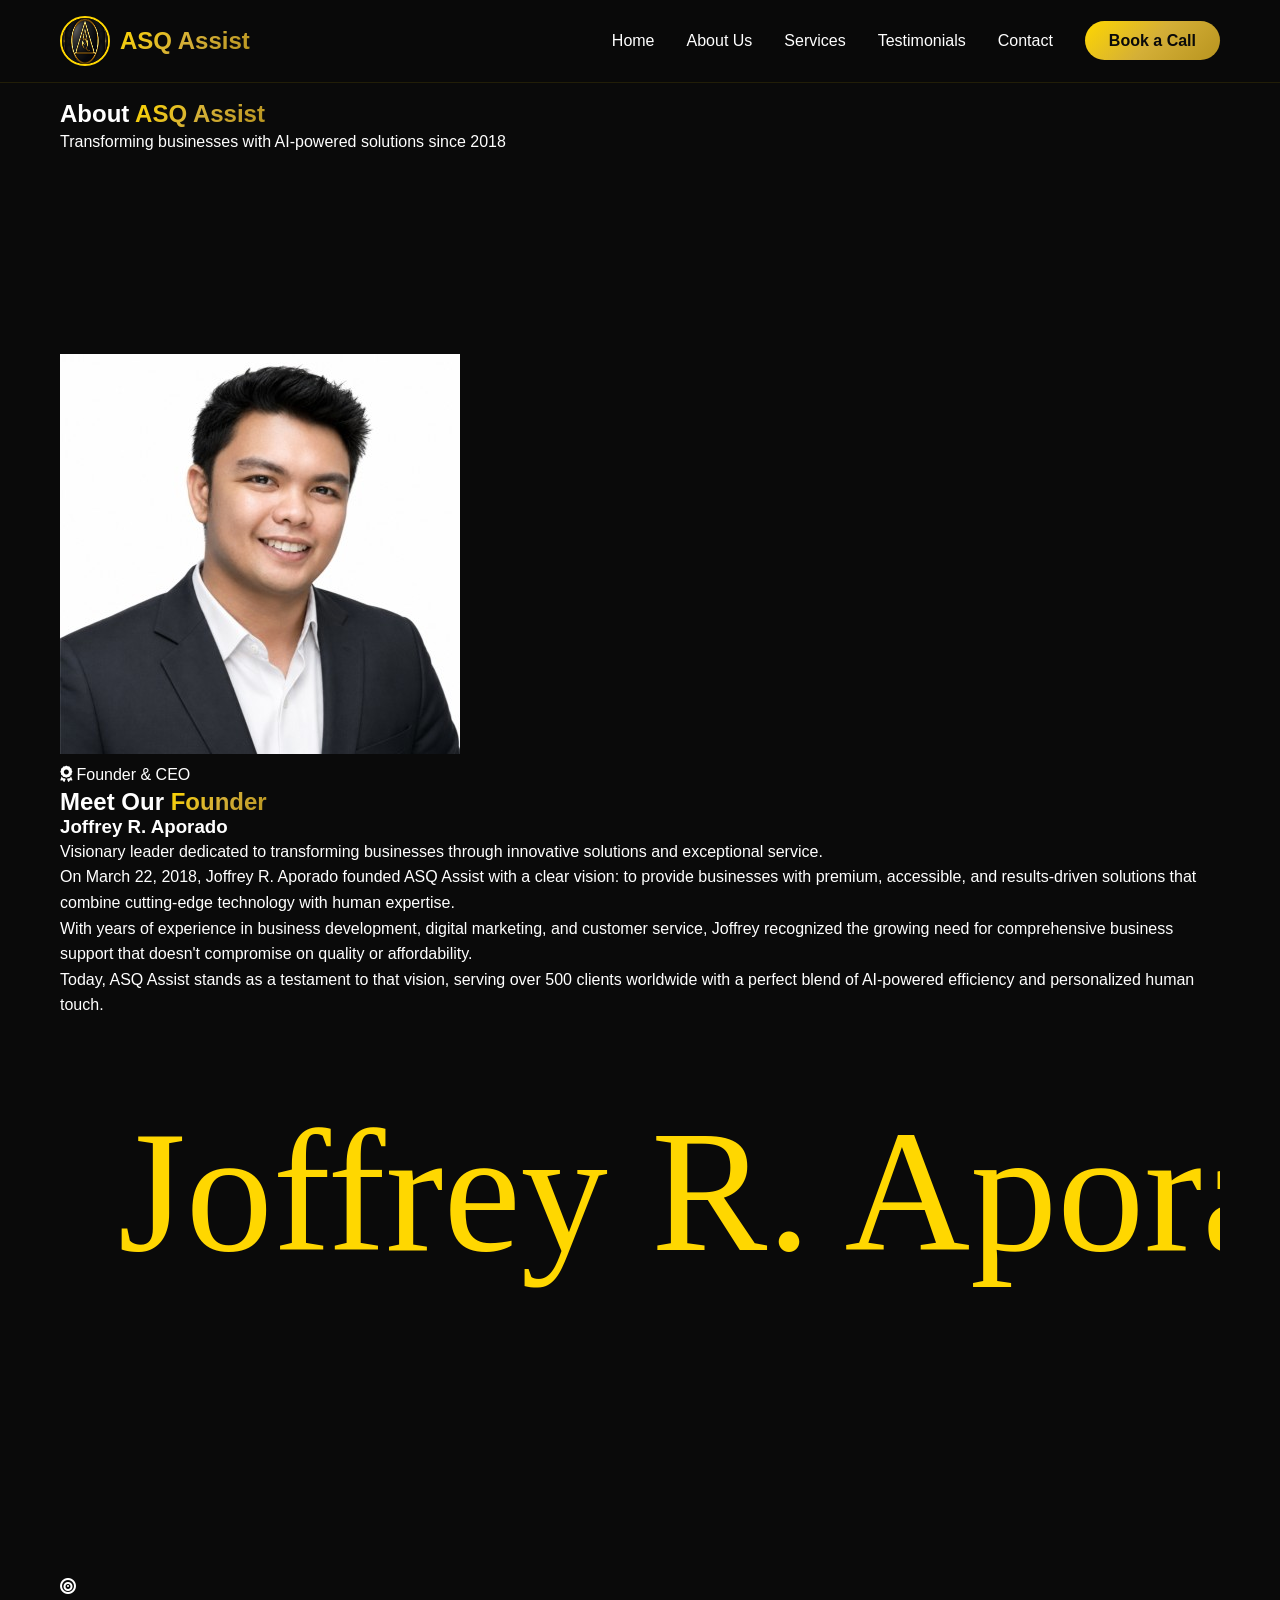
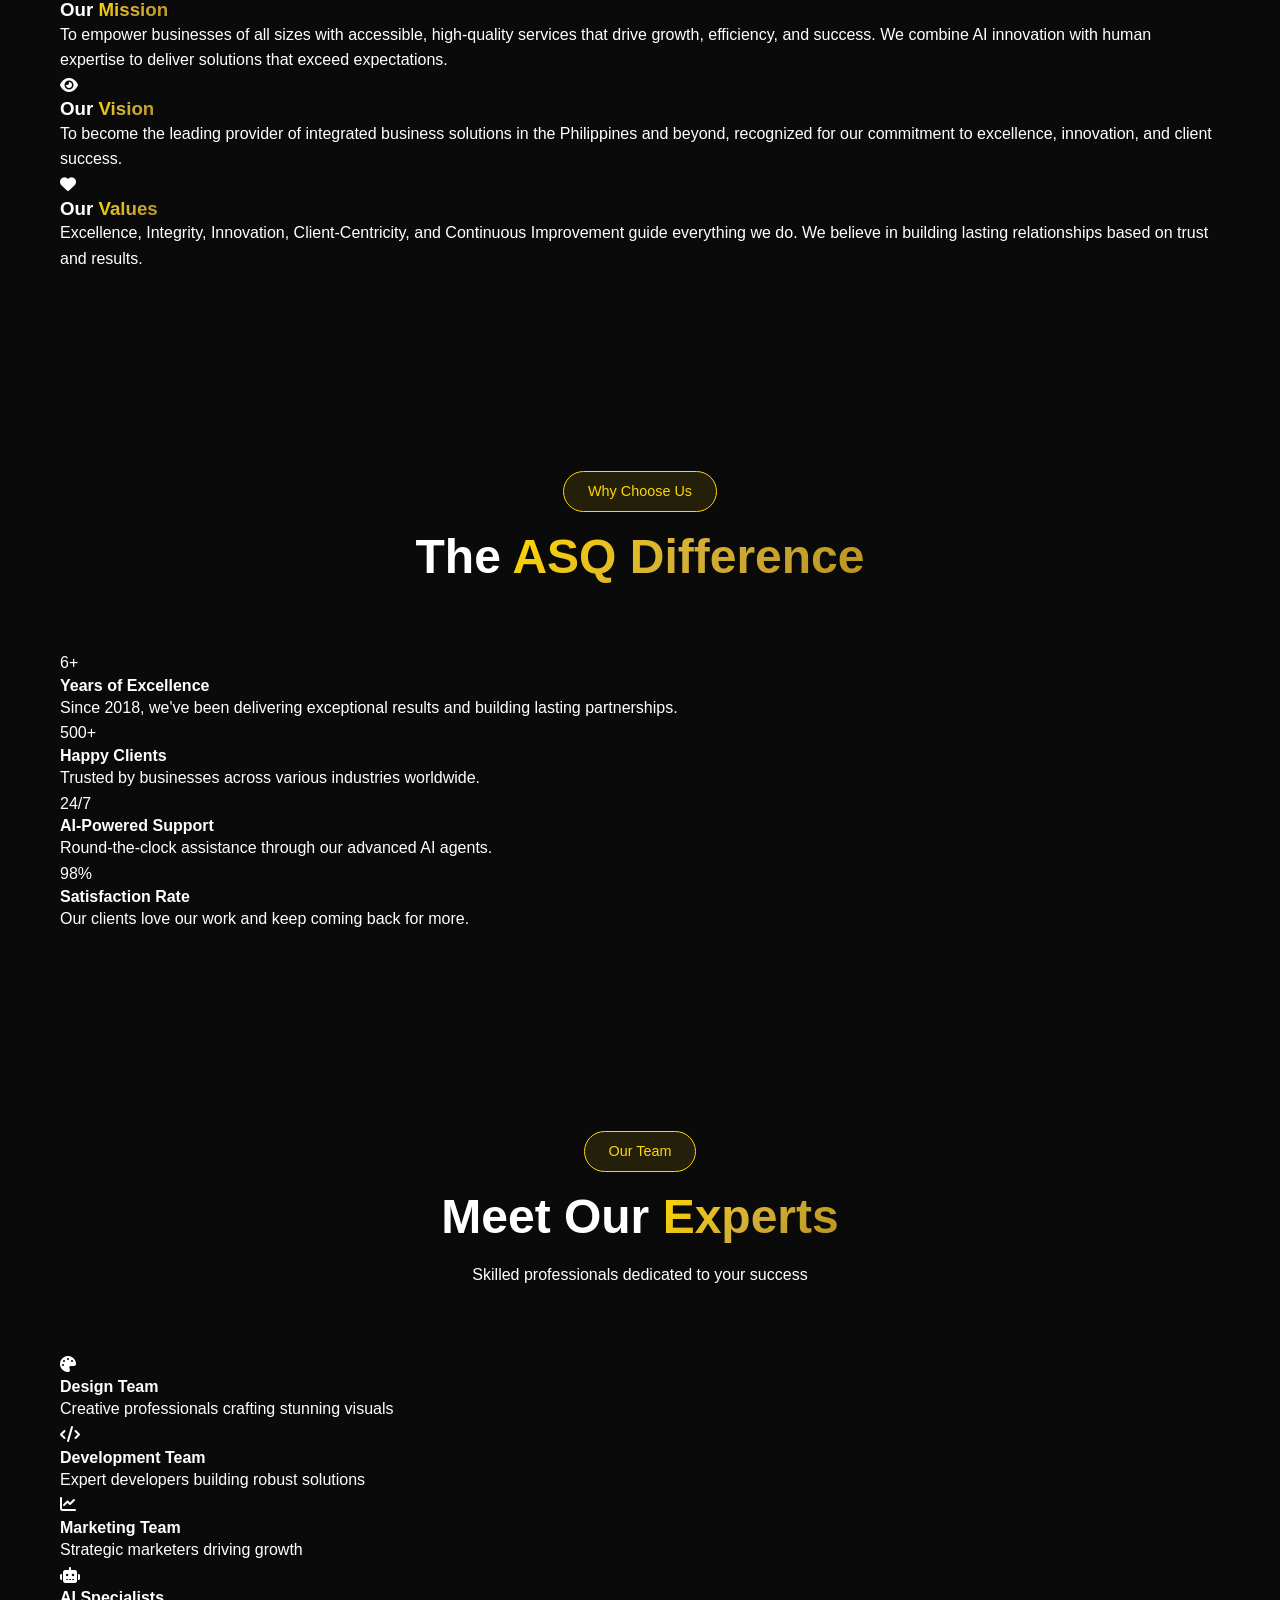
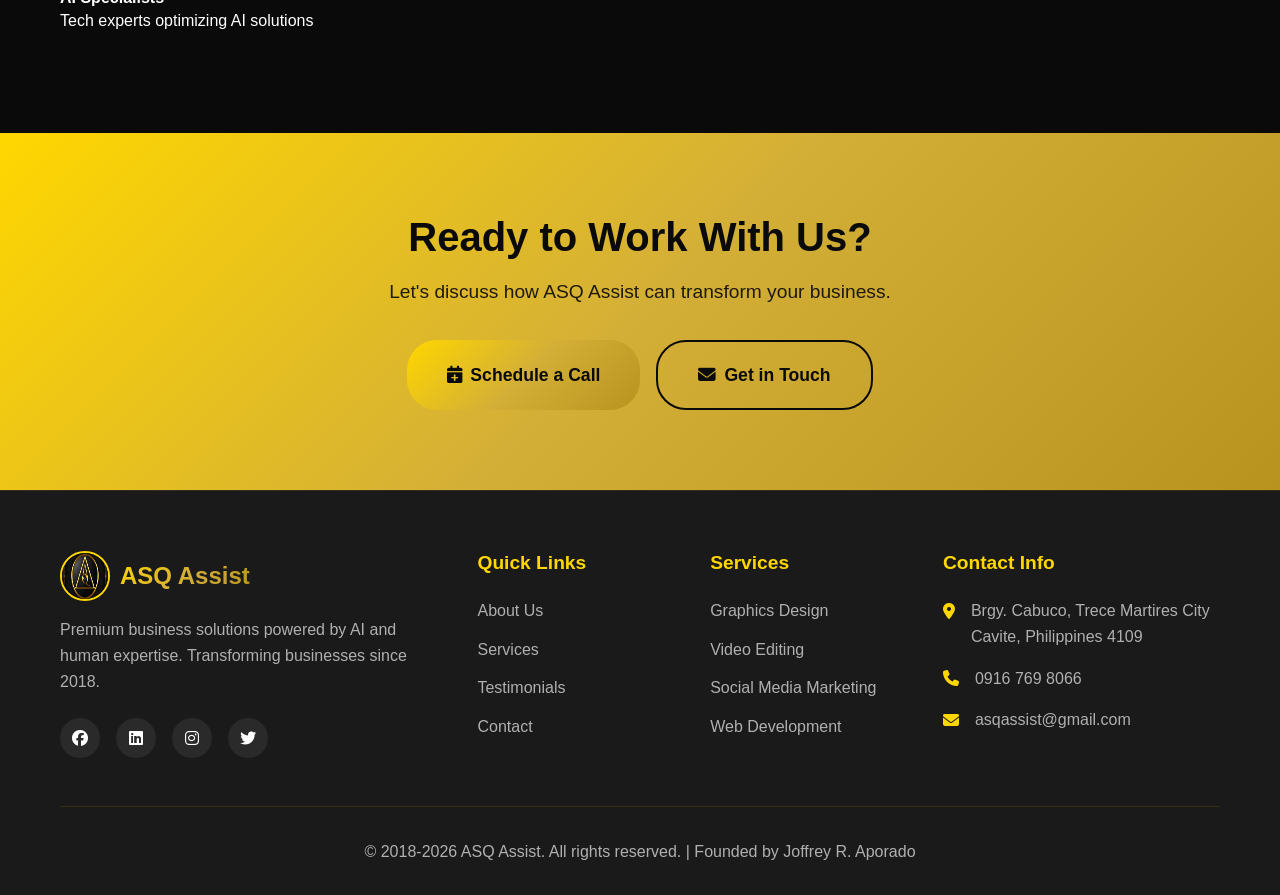
==== commit cd919f45: "Update about.html" ====
--- a/about.html
+++ b/about.html
@@ -27,7 +27,7 @@
                     <li><a href="services.html" class="nav-link">Services</a></li>
                     <li><a href="index.html#testimonials" class="nav-link">Testimonials</a></li>
                     <li><a href="contact.html" class="nav-link">Contact</a></li>
-                    <li><a href="#" class="btn-book-nav" onclick="Calendly.initPopupWidget({url: 'https://calendly.com/xflaporado10/new-meeting'});return false;">Book a Call</a></li>
+                    <li><a href="#" class="btn-book-nav" onclick="Calendly.initPopupWidget({url: 'https://calendly.com/xflaporado10/new-meeting?back=1&month=2026-07'});return false;">Book a Call</a></li>
                 </ul>
             </div>
         </div>
@@ -176,7 +176,7 @@
                 <h2>Ready to Work With Us?</h2>
                 <p>Let's discuss how ASQ Assist can transform your business.</p>
                 <div class="cta-buttons">
-                    <a href="#" class="btn-primary btn-large" onclick="Calendly.initPopupWidget({url: 'https://calendly.com/xflaporado10/new-meeting'});return false;">
+                    <a href="#" class="btn-primary btn-large" onclick="Calendly.initPopupWidget({url: 'https://calendly.com/xflaporado10/new-meeting?back=1&month=2026-07'});return false;">
                         <i class="fas fa-calendar-plus"></i> Schedule a Call
                     </a>
                     <a href="contact.html" class="btn-secondary btn-large">
